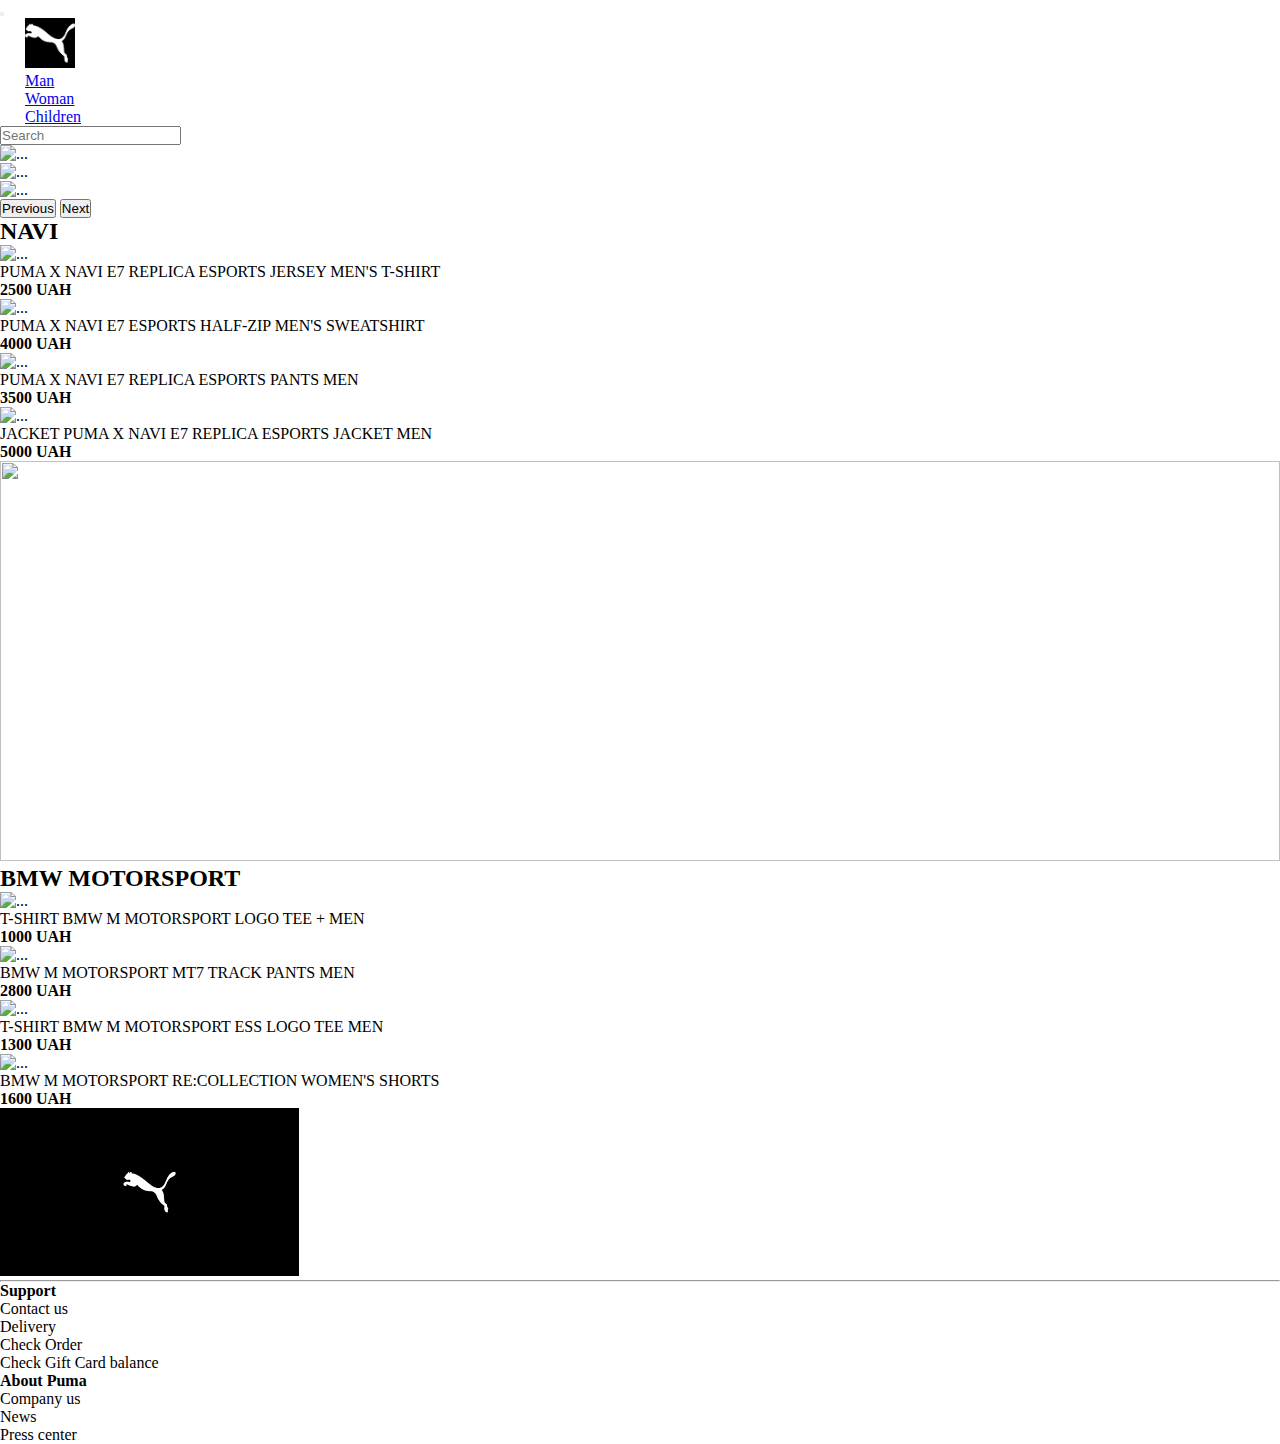
==== index.html @ f53376cc "Add files via upload" ====
<!DOCTYPE html>
<html lang="en">

<head>
    <link href="https://cdn.jsdelivr.net/npm/bootstrap@5.3.0-alpha3/dist/css/bootstrap.min.css" rel="stylesheet"
        integrity="sha384-KK94CHFLLe+nY2dmCWGMq91rCGa5gtU4mk92HdvYe+M/SXH301p5ILy+dN9+nJOZ" crossorigin="anonymous">
    <script src="https://cdn.jsdelivr.net/npm/bootstrap@5.3.0-alpha3/dist/js/bootstrap.bundle.min.js"
        integrity="sha384-ENjdO4Dr2bkBIFxQpeoTz1HIcje39Wm4jDKdf19U8gI4ddQ3GYNS7NTKfAdVQSZe"
        crossorigin="anonymous"></script>
    <meta charset="UTF-8" />
    <meta http-equiv="X-UA-Compatible" content="IE=edge" />
    <meta name="viewport" content="width=device-width, initial-scale=1.0" />
    <title>Головна сторінка</title>

    <!-- Підключення стилів -->
    <link rel="stylesheet" href="style.css" />

    <!-- Підключення FontAwesome для використання текстових іконок -->
    <script defer src="https://use.fontawesome.com/releases/v5.15.4/js/all.js"
        integrity="sha384-rOA1PnstxnOBLzCLMcre8ybwbTmemjzdNlILg8O7z1lUkLXozs4DHonlDtnE7fpc"
        crossorigin="anonymous"></script>
</head>

<body>



    <nav class="navbar sticky-top navbar-expand-lg sticky-top bg-black">
        <div class="container-xl">

            <button class="navbar-toggler" type="button" data-bs-toggle="collapse"
                data-bs-target="#navbarSupportedContent" aria-controls="navbarSupportedContent" aria-expanded="false"
                aria-label="Toggle navigation">
                <span class="navbar-toggler-icon"></span>
            </button>
            <div class="collapse navbar-collapse" id="navbarSupportedContent">
                    <a href="index.html">
                        <img width="50px" class="imag"
                    src="[data-uri]"
                    alt="">
                    </a>

                <ul class="navbar-nav me-auto mb-2 mb-lg-0">
                    <li class="nav-item">
                        <a class="nav-link text-light" href="main.html">Man</a>
                    </li>
                    <li class="nav-item">

                        <a class="nav-link text-light" href="#">Woman</a>
                    </li>
                    <li class="nav-item">

                        <a class="nav-link text-light" href="#">Children</a>
                    </li>
                </ul>
                <form class="d-flex" role="search">
                    <input class="form-control " type="search" placeholder="Search" aria-label="Search">

                </form>
            </div>
        </div>
    </nav>



    <div class="container-fluid mx-0 px-0 d-flex justify-content-center">
        <div class=" carusel container-xl ">

            <div id="carouselExampleAutoplaying" class="carousel slide" data-bs-ride="carousel">
                <div class="carousel-inner">
                    <div class="carousel-item active">
                        <img src="https://ua.puma.com/media/contentmanager/content/23SS_Ecom_MF_BB_MB02_Honeycomb_FullBleedHero_Large_Desktop_1440x500_LaMelo-Ball.jpg"
                            class="d-block w-100" alt="...">
                    </div>
                    <div class="carousel-item">
                        <img src="https://ua.puma.com/media/contentmanager/content/Puma_Shahtar_ecom_may_23_2880%D1%851000_7.jpg"
                            class="d-block w-100" alt="...">
                    </div>
                    <div class="carousel-item">
                        <img src="https://ua.puma.com/media/contentmanager/content/23SS_ECOM_MF_SP_LIBERTY_ComingSoonHero_Desktop_1440x500_1.jpg"
                            class="d-block w-100" alt="...">
                    </div>
                </div>
                <button class="carousel-control-prev " type="button" data-bs-target="#carouselExampleAutoplaying"
                    data-bs-slide="prev">
                    <span class="carousel-control-prev-icon" aria-hidden="true"></span>
                    <span class="visually-hidden">Previous</span>
                </button>
                <button class="carousel-control-next " type="button" data-bs-target="#carouselExampleAutoplaying"
                    data-bs-slide="next" height:12px;>
                    <span class="carousel-control-next-icon" aria-hidden="true"></span>
                    <span class="visually-hidden">Next</span>
                </button>
            </div>

        </div>
    </div>




    <div class="container-xl">
       <div class="d-flex justify-content-center my-4">
        <h2>NAVI</h2>
       </div>

        <div class="shop row row-cols-1 row-cols-xl-4 row-cols-md-3 row-cols-sm-2 g-4">
            <div class="col">
                <div class="card">
                    <img src="https://images.puma.com/image/upload/f_auto,q_auto,b_rgb:fafafa/global/763458/01/fnd/UKR/w/500/h/500/fmt/png"
                        class="card-img-top" alt="...">
                    <div class="card-body">
                        <p class="card-text">PUMA X NAVI E7 REPLICA ESPORTS JERSEY MEN'S T-SHIRT
                        <p> <strong>2500 UAH</strong></p>
                        </p>
                    </div>
                </div>
            </div>
            <div class="col">
                <div class="card">
                    <img src="https://images.puma.com/image/upload/f_auto,q_auto,b_rgb:fafafa/global/763459/01/fnd/UKR/w/1000/h/1000/fmt/png"
                        class="card-img-top" alt="...">
                    <div class="card-body">
                        <p class="card-text">PUMA X NAVI E7 ESPORTS HALF-ZIP MEN'S SWEATSHIRT
                        <p> <strong>4000 UAH</strong></p>
                        </p>
                    </div>
                </div>
            </div>
            <div class="col">
                <div class="card">
                    <img src="https://images.puma.com/image/upload/f_auto,q_auto,b_rgb:fafafa/global/763460/01/fnd/UKR/w/500/h/500/fmt/png"
                        alt="...">
                    <div class="card-body">
                        <p class="card-text">PUMA X NAVI E7 REPLICA ESPORTS PANTS MEN
                        <p> <strong>3500 UAH</strong></p>
                        </p>
                    </div>
                </div>
            </div>
            <div class="col">
                <div class="card">
                    <img src="https://images.puma.com/image/upload/f_auto,q_auto,b_rgb:fafafa/global/763466/01/fnd/UKR/w/1000/h/1000/fmt/png"
                        class="card-img-top" alt="...">
                    <div class="card-body">
                        <p class="card-text">
                            JACKET PUMA X NAVI E7 REPLICA ESPORTS JACKET MEN
                        <p> <strong>5000 UAH</strong></p>
                        </p>
                    </div>
                </div>
            </div>
        </div>
    </div>


<div class="or my-3 container-xl">
<img src="https://ua.puma.com/media/contentmanager/content/23SS_ECOM_Global_SP_SELECT_SPONGEBOB_ComingSoonHero_Desktop_1440x500_2.jpg" alt="">
</div>



<div class="container-xl">
    <div class="d-flex justify-content-center my-4">
     <h2>BMW MOTORSPORT</h2>
    </div>

     <div class="shop row row-cols-1 row-cols-xl-4 row-cols-md-3 row-cols-sm-2 g-4">
         <div class="col">
             <div class="card">
                 <img src="https://images.puma.com/image/upload/f_auto,q_auto,b_rgb:fafafa/global/535884/01/fnd/UKR/w/1000/h/1000/fmt/png"
                     class="card-img-top" alt="...">
                 <div class="card-body">
                     <p class="card-text">
                        T-SHIRT BMW M MOTORSPORT LOGO TEE + MEN
                     <p> <strong>1000 UAH</strong></p>
                     </p>
                 </div>
             </div>
         </div>
         <div class="col">
             <div class="card">
                 <img src="https://images.puma.com/image/upload/f_auto,q_auto,b_rgb:fafafa/global/538118/01/fnd/UKR/w/1000/h/1000/fmt/png"
                     class="card-img-top" alt="...">
                 <div class="card-body">
                     <p class="card-text">BMW M MOTORSPORT MT7 TRACK PANTS MEN
                     <p> <strong>2800 UAH</strong></p>
                     </p>
                 </div>
             </div>
         </div>
         <div class="col">
             <div class="card">
                 <img src="https://images.puma.com/image/upload/f_auto,q_auto,b_rgb:fafafa/global/538148/02/fnd/UKR/w/1000/h/1000/fmt/png"
                     alt="...">
                 <div class="card-body">
                     <p class="card-text">T-SHIRT BMW M MOTORSPORT ESS LOGO TEE MEN
                     <p> <strong>1300 UAH</strong></p>
                     </p>
                 </div>
             </div>
         </div>
         <div class="col">
             <div class="card">
                 <img src="https://images.puma.com/image/upload/f_auto,q_auto,b_rgb:fafafa/global/534267/02/fnd/UKR/w/1000/h/1000/fmt/png"
                     class="card-img-top" alt="...">
                 <div class="card-body">
                     <p class="card-text">
                        BMW M MOTORSPORT RE:COLLECTION WOMEN'S SHORTS
                     <p> <strong>1600 UAH</strong></p>
                     </p>
                 </div>
             </div>
         </div>
     </div>
 </div>





 <footer class="container-fluid footer  bg-black text-white mt-5" >

    <div class="container-xl ">
      
    
      <div class="cl-8"><img src="[data-uri]" alt=""></div>
    
    
    <hr>
    <div class="row">
    
      <div class="col  ms-5 ">
        <b> <div class="row"> Support</div></b>
        <div class="row"> Contact us</div>
        <div class="row"> Delivery</div>
        <div class="row"> Check Order</div>
        <div class="row"> Check Gift Card balance </div>
       </div>
    
       <div class="col   me-5">
        <b> <div class="row"> About Puma</div></b>
        <div class="row"> Company us</div>
        <div class="row"> News</div>
        <div class="row"> Press center</div>
       </div>
    
    
    </div>
    </div>
    
    
    </footer>
    









 
 

</body>

</html>
---- style.css ----
* {
  margin: 0;
  padding: 0;
}

/* #carouselExampleAutoplaying{
  height: 86vh;
}

#carouselExampleAutoplaying *{
  height: 100%;
}

#carouselExampleAutoplaying img{
 object-fit: cover;
} */
/* 
#carouselExampleAutoplaying button{
  height: 10px;
  margin-top: 40vh ;
} */


.imag {
  width: 50px;
}

a{
  margin-right:25px ;
  margin-left:25px ;
}




.or img{
    width: 100%;
    height: 400px;

    object-fit: cover;
}
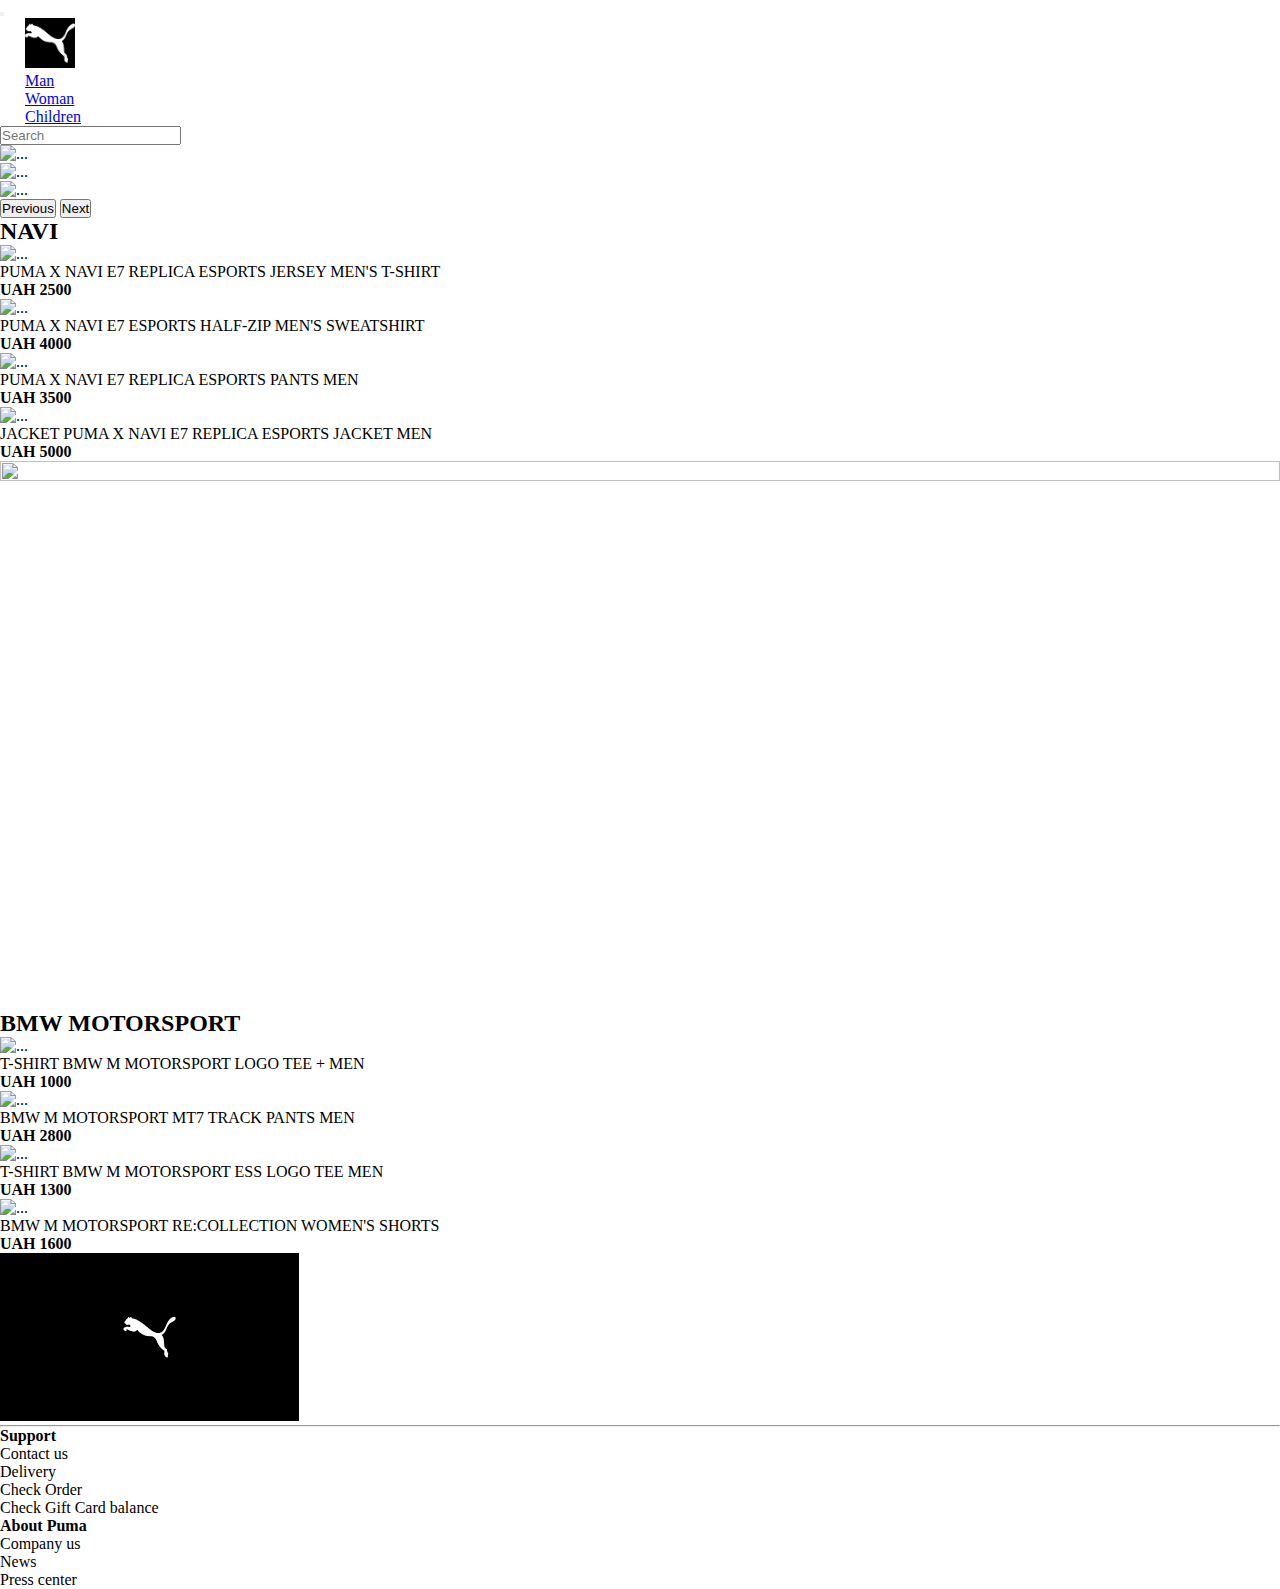
==== commit 37c1e388: "V2" ====
--- a/index.html
+++ b/index.html
@@ -10,7 +10,7 @@
     <meta charset="UTF-8" />
     <meta http-equiv="X-UA-Compatible" content="IE=edge" />
     <meta name="viewport" content="width=device-width, initial-scale=1.0" />
-    <title>Головна сторінка</title>
+    <title>Main page</title>
 
     <!-- Підключення стилів -->
     <link rel="stylesheet" href="style.css" />
@@ -50,7 +50,7 @@
                     </li>
                     <li class="nav-item">
 
-                        <a class="nav-link text-light" href="#">Children</a>
+                        <a class="nav-link text-light" href="children.html">Children</a>
                     </li>
                 </ul>
                 <form class="d-flex" role="search">
@@ -111,7 +111,7 @@
                         class="card-img-top" alt="...">
                     <div class="card-body">
                         <p class="card-text">PUMA X NAVI E7 REPLICA ESPORTS JERSEY MEN'S T-SHIRT
-                        <p> <strong>2500 UAH</strong></p>
+                        <p> <strong>UAH 2500 </strong></p>
                         </p>
                     </div>
                 </div>
@@ -122,7 +122,7 @@
                         class="card-img-top" alt="...">
                     <div class="card-body">
                         <p class="card-text">PUMA X NAVI E7 ESPORTS HALF-ZIP MEN'S SWEATSHIRT
-                        <p> <strong>4000 UAH</strong></p>
+                        <p> <strong>UAH 4000 </strong></p>
                         </p>
                     </div>
                 </div>
@@ -133,7 +133,7 @@
                         alt="...">
                     <div class="card-body">
                         <p class="card-text">PUMA X NAVI E7 REPLICA ESPORTS PANTS MEN
-                        <p> <strong>3500 UAH</strong></p>
+                        <p> <strong>UAH 3500 </strong></p>
                         </p>
                     </div>
                 </div>
@@ -145,7 +145,7 @@
                     <div class="card-body">
                         <p class="card-text">
                             JACKET PUMA X NAVI E7 REPLICA ESPORTS JACKET MEN
-                        <p> <strong>5000 UAH</strong></p>
+                        <p> <strong>UAH 5000 </strong></p>
                         </p>
                     </div>
                 </div>
@@ -173,7 +173,7 @@
                  <div class="card-body">
                      <p class="card-text">
                         T-SHIRT BMW M MOTORSPORT LOGO TEE + MEN
-                     <p> <strong>1000 UAH</strong></p>
+                     <p> <strong> UAH 1000</strong></p>
                      </p>
                  </div>
              </div>
@@ -184,7 +184,7 @@
                      class="card-img-top" alt="...">
                  <div class="card-body">
                      <p class="card-text">BMW M MOTORSPORT MT7 TRACK PANTS MEN
-                     <p> <strong>2800 UAH</strong></p>
+                     <p> <strong>UAH 2800 </strong></p>
                      </p>
                  </div>
              </div>
@@ -195,7 +195,7 @@
                      alt="...">
                  <div class="card-body">
                      <p class="card-text">T-SHIRT BMW M MOTORSPORT ESS LOGO TEE MEN
-                     <p> <strong>1300 UAH</strong></p>
+                     <p> <strong>UAH 1300 </strong></p>
                      </p>
                  </div>
              </div>
@@ -207,7 +207,7 @@
                  <div class="card-body">
                      <p class="card-text">
                         BMW M MOTORSPORT RE:COLLECTION WOMEN'S SHORTS
-                     <p> <strong>1600 UAH</strong></p>
+                     <p> <strong> UAH 1600</strong></p>
                      </p>
                  </div>
              </div>
--- a/style.css
+++ b/style.css
@@ -35,7 +35,7 @@
 
 .or img{
     width: 100%;
-    height: 400px;
+    aspect-ratio: 21 / 9;
 
     object-fit: cover;
 }
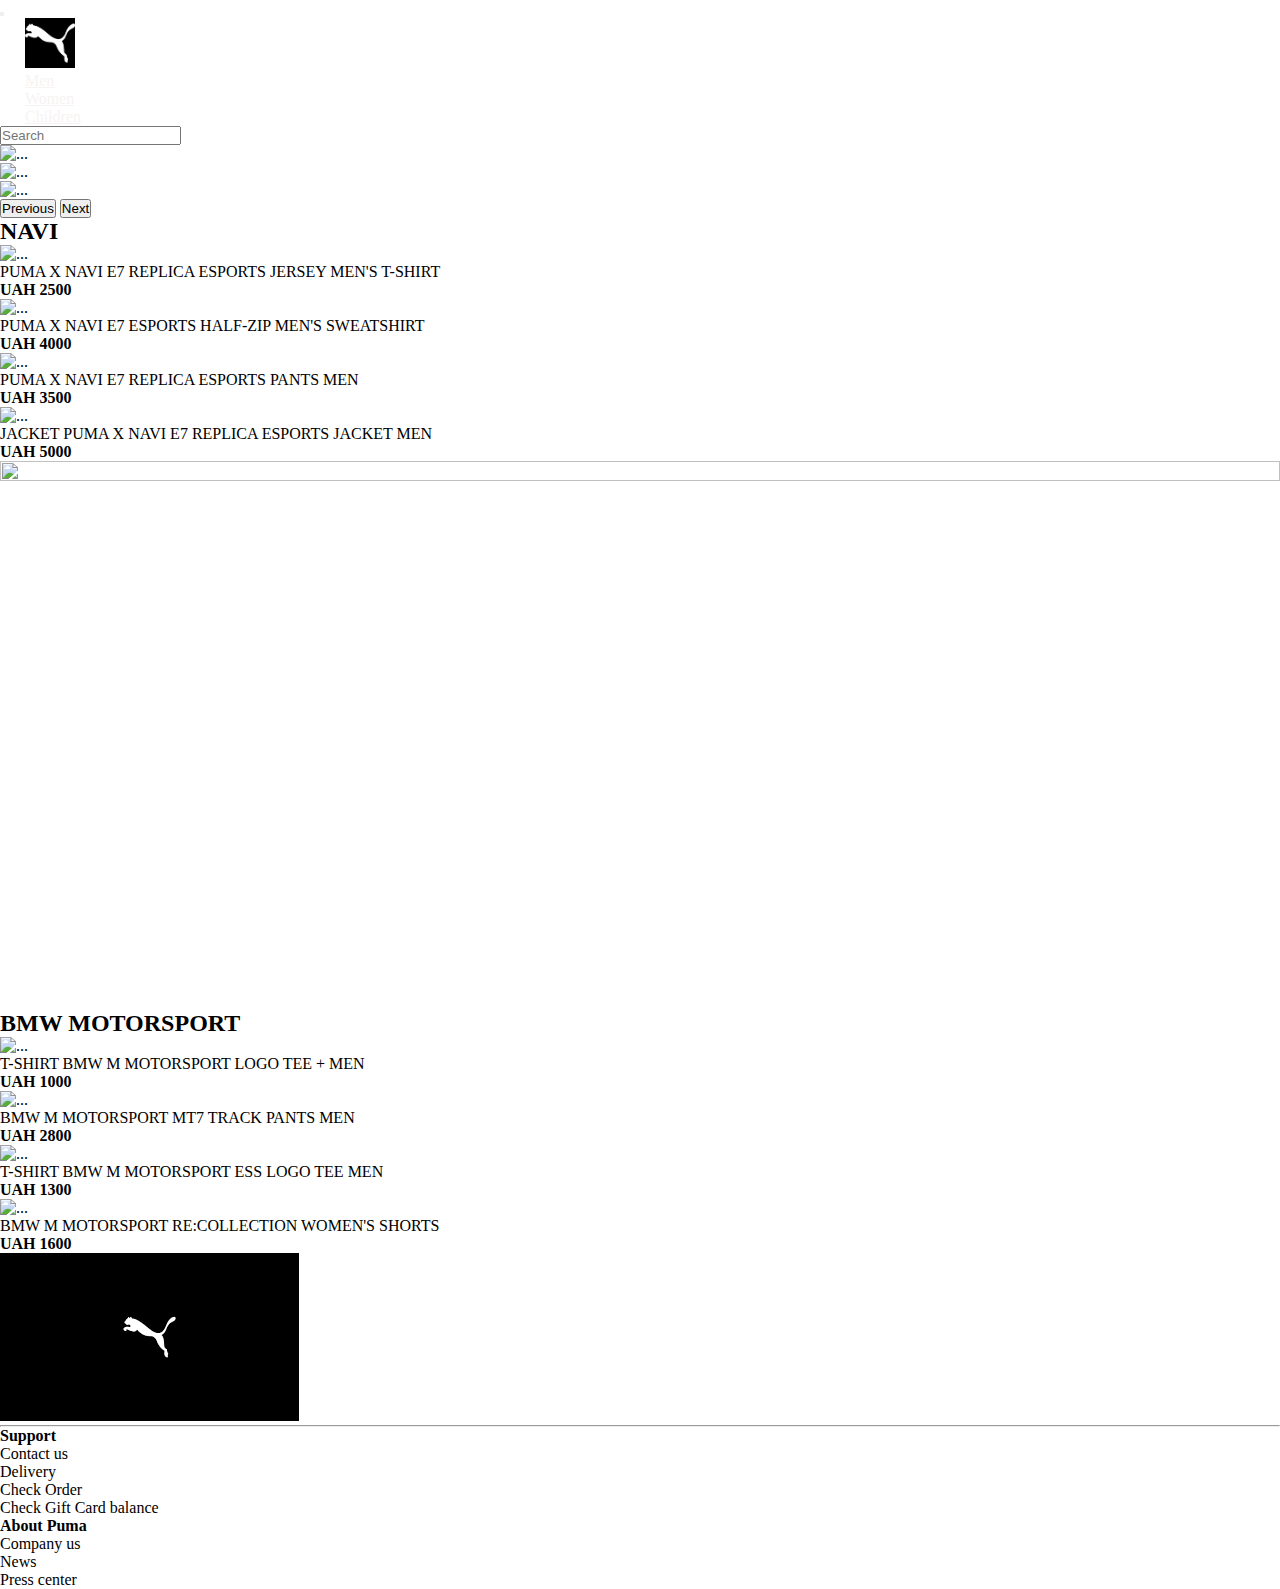
==== commit 9502c63a: "V3" ====
--- a/index.html
+++ b/index.html
@@ -42,11 +42,11 @@
 
                 <ul class="navbar-nav me-auto mb-2 mb-lg-0">
                     <li class="nav-item">
-                        <a class="nav-link text-light" href="main.html">Man</a>
+                        <a class="nav-link text-light" href="main.html">Men</a>
                     </li>
                     <li class="nav-item">
 
-                        <a class="nav-link text-light" href="#">Woman</a>
+                        <a class="nav-link text-light" href="/women.html">Women</a>
                     </li>
                     <li class="nav-item">
 
@@ -108,7 +108,7 @@
             <div class="col">
                 <div class="card">
                     <img src="https://images.puma.com/image/upload/f_auto,q_auto,b_rgb:fafafa/global/763458/01/fnd/UKR/w/500/h/500/fmt/png"
-                        class="card-img-top" alt="...">
+                        class="card-img-top"  alt="...">
                     <div class="card-body">
                         <p class="card-text">PUMA X NAVI E7 REPLICA ESPORTS JERSEY MEN'S T-SHIRT
                         <p> <strong>UAH 2500 </strong></p>
--- a/style.css
+++ b/style.css
@@ -39,3 +39,32 @@
 
     object-fit: cover;
 }
+
+
+.nav-item a{
+  color: rgb(247, 243, 243);
+}
+.nav-item a:hover {
+  color: white;
+  border-bottom: 1px rgb(212, 245, 27) solid;
+}
+
+.imag:hover{
+  background-color: rgb(244, 195, 131);
+  filter: sepia(80%) saturate(500%);
+}
+
+
+.card{
+  overflow: hidden;
+
+}
+.card:hover img{
+  transform: scale(1.2);
+  transition: all 1s;
+}
+
+.card-body{
+  background-color: white;
+  z-index: 5;
+}